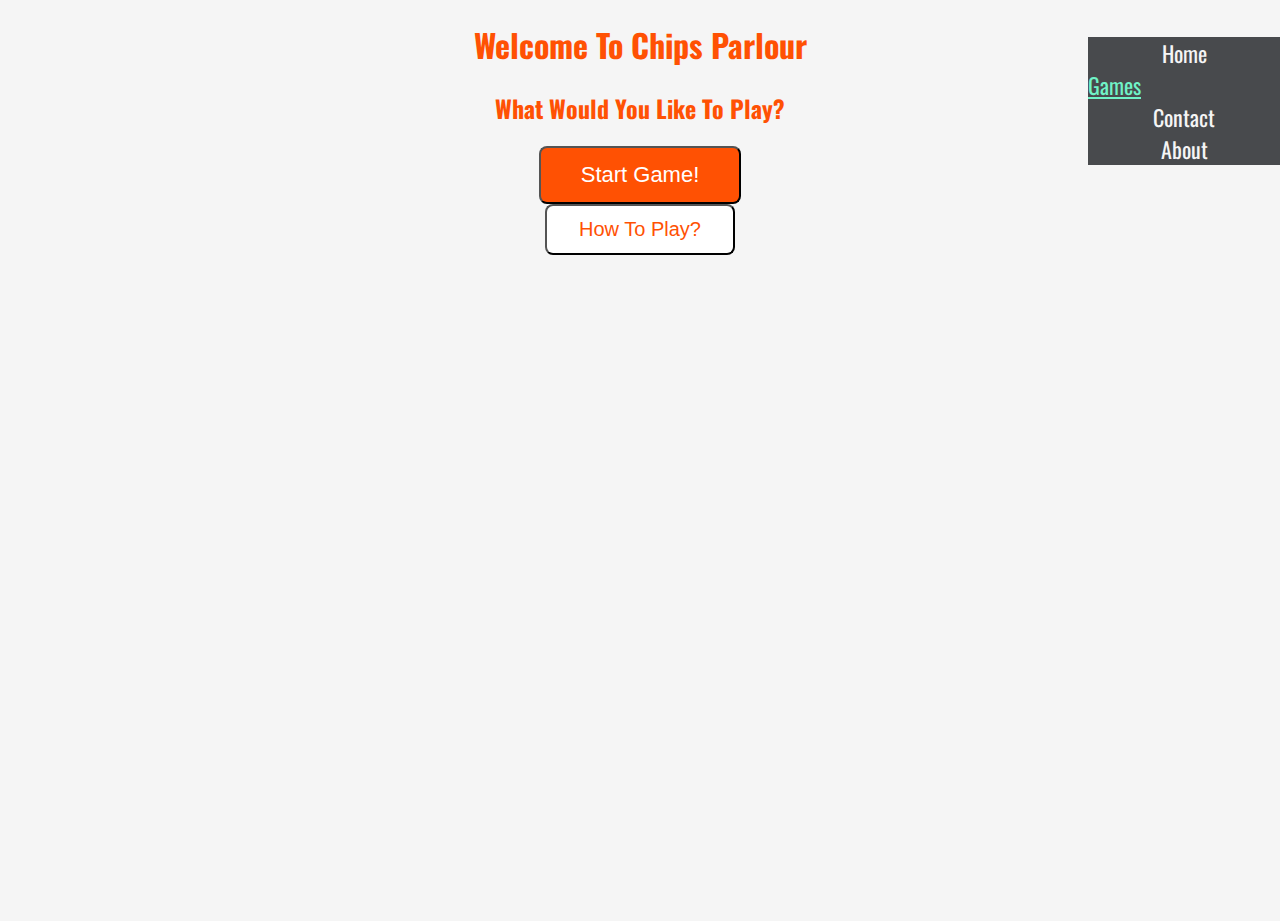
==== codebreaker.html @ e2372d06 "start-game button now calls runGame function to create table grid ready for roundOne." ====
<!DOCTYPE html>
<html lang="en">
<head>
    <meta charset="UTF-8">
    <meta name="viewport" content="width=device-width, initial-scale=1.0">
    <title>Chips Parlour</title>
    <link rel="stylesheet" href="assets/css/style.css" type="text/css" />
    <script
        src="https://code.jquery.com/jquery-3.6.0.js"
        integrity="sha256-H+K7U5CnXl1h5ywQfKtSj8PCmoN9aaq30gDh27Xc0jk="
        crossorigin="anonymous"></script>
</head>
<body>
    <div id="container">
        <ul id="nav">
            <li><a href="index.html" class="nav-bar-item" role="navigation">Home</a></li>
            <li><a href="codebreaker.html" class="nav-bar-item" id="active" role="navigation">Games</a></li>
            <li><a href="contact.html" class="nav-bar-item" role="navigation">Contact</a></li>
            <li><a href="about.html" class="nav-bar-item" role="navigation">About</a></li>
        </ul>
        <h1>Welcome To Chips Parlour</h1>
        <h2>What Would You Like To Play?</h2>
            <div id="game-container">
                <button class="btn" id="start-game">Start Game!</button><br>
                <div id="how-to">
                    <button id="tutorial" class="btn">How To Play?</button>
                </div>
            </div>
    </div>

    <script src="assets/js/script.js"></script>
</body>
</html>
---- assets/css/style.css ----
/* --------- Imports */
@import url('https://fonts.googleapis.com/css2?family=Oswald:wght@300;400;500;600&display=swap'); 

/* -------- color pallete 

Red: #b32727
yellow: #e6e61d
Orange: #ff5103
green: #a3ec11
Blue: #074dff
Purple: #601a4a

------------- */


/* --------- Global style */

body {
    background-color: whitesmoke;
    font-family: "Oswald", sans-serif;
    color: #ff5103;
    text-align: center;
    margin: 0;
    padding: 0;
}



/* ---------- containers */

#container {
    height: 100vh;
    width: 100%;
}

#nav {
    list-style-type: none;
    width: 15%;
    min-width: 100px;
    background-color: rgb(72, 74, 77);
    padding: 0;
    position: fixed;
    right: 0;
}

.nav-bar-item {
    display: block;
    color: whitesmoke;
    font-family: "Oswald", sans-serif;
    text-decoration: none;
    text-align: center;
    font-size: 22px;
    width: 100%;
    transition: 1s;
}

.nav-bar-item:hover {
    color: rgb(72, 74, 77);
    background-color: whitesmoke;
}

#active {
    text-decoration: underline;
    color: rgb(112, 243, 199);
    text-align: left;
}

#active:hover {
    color: rgb(72, 74, 77);
}

#game-img-container {
    text-align: center;
    max-width: 30%;
    max-height: 300px;
    margin-left: 35%;
}

#game-img-container img {
    max-width: 100%;
    max-height: 100%;
}

#game-img-container a {
    text-decoration: none;
    color: #ff5103;
    font-size: 28px;
    font-family: "Oswald", sans-serif;
}

#game-container {
    width: 40%;
    margin-left: 30%;
    color: #ff5103;
    font-size: 22px;
    text-align: center;
}

#difficulty {
    text-align: center;
}

#start-game {
    border-radius: 8px;
    padding: 14px 40px;
    font-size: 22px;
    background-color: #ff5103;
    color: rgb(255, 255, 255);
    transition: all 1s;
}

#start-game:hover {
    background-color: rgb(255, 255, 255);
    color: #ff5103;
}

#tutorial {
    border-radius: 8px;
    padding: 12px 32px;
    font-size: 20px;
    background-color: rgb(255, 255, 255);
    color: #ff5103;
    transition: all 1s;
}

#tutorial:hover {
    background-color: #ff5103;
    color: rgb(255, 255, 255);
}

#ghow-to {
    text-align: center;
    max-width: 30%;
    max-height: 300px;
    margin-left: 35%;
}

#how-to img {
    max-width: 100%;
    max-height: 100%;
}

#gameBoard {
    border: 3px solid black;
    border-collapse: collapse;
    width: 80%;
    margin-left: 10%;
}

#gameBoard th{
    border: 2px solid black;
    border-collapse: collapse;
    min-width: 100px;
    min-height: 100px;
}

#gameBoard td{
    border: 2px solid black;
    border-collapse: collapse;
    min-width: 100px;
    min-height: 100px;
}

.gamePeg {
    border-radius: 50%;
    width: 100px;
    height: 100px;
    border: 2px solid black;
    text-align: center;
}
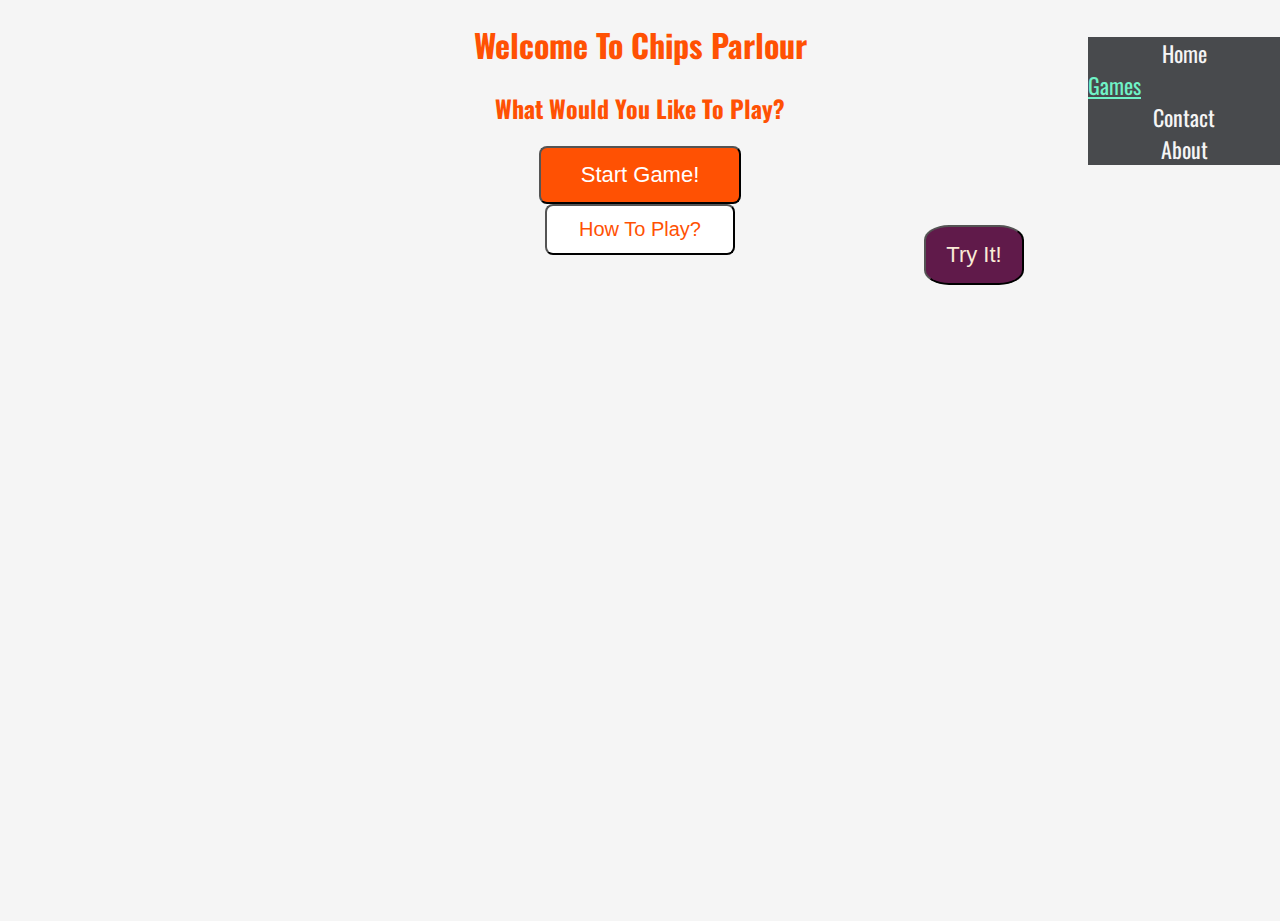
==== commit 6944d84a: "added jquery to listen for clicks on first row during roundOne and change colors through an array. a" ====
--- a/codebreaker.html
+++ b/codebreaker.html
@@ -26,6 +26,7 @@
                     <button id="tutorial" class="btn">How To Play?</button>
                 </div>
             </div>
+            <button class="btn" id="breaker">Try It!</button>
     </div>
 
     <script src="assets/js/script.js"></script>
--- a/assets/css/style.css
+++ b/assets/css/style.css
@@ -10,7 +10,33 @@
 Blue: #074dff
 Purple: #601a4a
 
+
+
 ------------- */
+
+.red {
+    background-color: #b32727;
+}
+
+.yellow {
+    background-color: #e6e61d;
+}
+
+.orange {
+    background-color: #ff5103;
+}
+
+.green {
+    background-color: #a3ec11;
+}
+
+.blue {
+    background-color: #074dff;
+}
+
+.purple {
+    background-color: #601a4a;
+}
 
 
 /* --------- Global style */
@@ -24,14 +50,7 @@
     padding: 0;
 }
 
-
-
-/* ---------- containers */
-
-#container {
-    height: 100vh;
-    width: 100%;
-}
+/* ---------- Navigation */
 
 #nav {
     list-style-type: none;
@@ -69,6 +88,14 @@
     color: rgb(72, 74, 77);
 }
 
+
+/* ---------- containers */
+
+#container {
+    height: 100vh;
+    width: 100%;
+}
+
 #game-img-container {
     text-align: center;
     max-width: 30%;
@@ -95,6 +122,8 @@
     font-size: 22px;
     text-align: center;
 }
+
+/* ------------- Game Boards */
 
 #difficulty {
     text-align: center;
@@ -167,4 +196,22 @@
     height: 100px;
     border: 2px solid black;
     text-align: center;
+}
+
+#breaker {
+    height: 60px;
+    width: 100px;
+    border-radius: 25%;
+    background-color: #601a4a;
+    color: antiquewhite;
+    transition: all 0.5s;
+    font-size: 22px;
+    position: fixed;
+    right: 20%;
+    top: 25%;
+}
+
+#breaker:hover {
+    background-color: antiquewhite;
+    color: #601a4a;
 }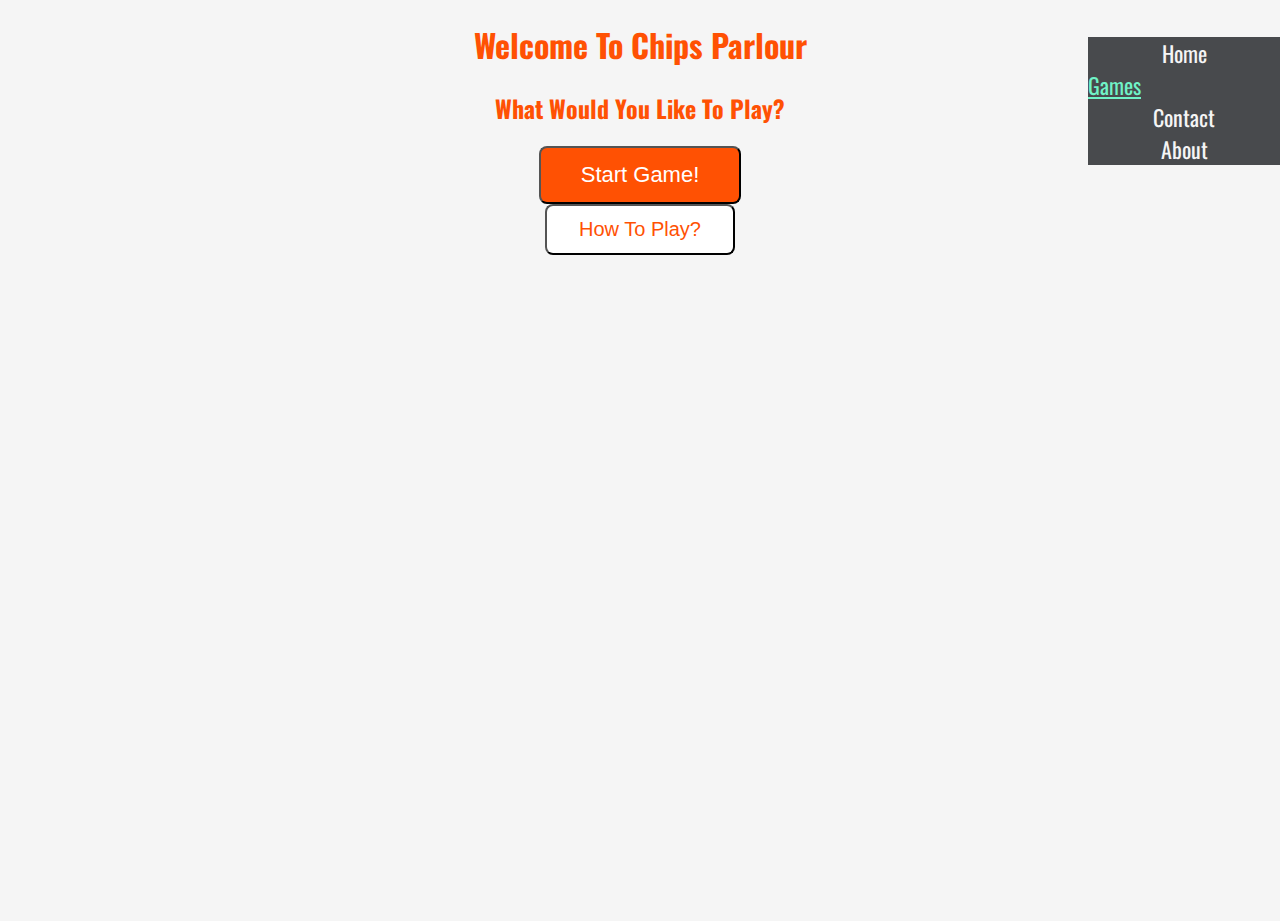
==== commit a5beb07b: "added bug report to README, tried changing class name of button to get round one to stop listening f" ====
--- a/codebreaker.html
+++ b/codebreaker.html
@@ -26,7 +26,7 @@
                     <button id="tutorial" class="btn">How To Play?</button>
                 </div>
             </div>
-            <button class="btn" id="breaker">Try It!</button>
+            <button class="btn breaker">Try It!</button>
     </div>
 
     <script src="assets/js/script.js"></script>
--- a/assets/css/style.css
+++ b/assets/css/style.css
@@ -198,20 +198,148 @@
     text-align: center;
 }
 
-#breaker {
-    height: 60px;
-    width: 100px;
-    border-radius: 25%;
-    background-color: #601a4a;
-    color: antiquewhite;
-    transition: all 0.5s;
-    font-size: 22px;
-    position: fixed;
-    right: 20%;
-    top: 25%;
-}
-
-#breaker:hover {
+.breaker {
+    height: 60px;
+    width: 100px;
+    border-radius: 25%;
+    background-color: #601a4a;
+    color: antiquewhite;
+    transition: all 0.5s;
+    font-size: 22px;
+    position: fixed;
+    right: 20%;
+    top: 25%;
+    visibility: hidden;
+}
+
+.breaker:hover {
+    background-color: antiquewhite;
+    color: #601a4a;
+}
+
+.breakerTwo {
+    height: 60px;
+    width: 100px;
+    border-radius: 25%;
+    background-color: #601a4a;
+    color: antiquewhite;
+    transition: all 0.5s;
+    font-size: 22px;
+    position: fixed;
+    right: 20%;
+    top: 25%;
+}
+
+.breakerTwo:hover {
+    background-color: antiquewhite;
+    color: #601a4a;
+}
+
+.breakerThree {
+    height: 60px;
+    width: 100px;
+    border-radius: 25%;
+    background-color: #601a4a;
+    color: antiquewhite;
+    transition: all 0.5s;
+    font-size: 22px;
+    position: fixed;
+    right: 20%;
+    top: 25%;
+}
+
+.breakerThree:hover {
+    background-color: antiquewhite;
+    color: #601a4a;
+}
+
+.breakerFour {
+    height: 60px;
+    width: 100px;
+    border-radius: 25%;
+    background-color: #601a4a;
+    color: antiquewhite;
+    transition: all 0.5s;
+    font-size: 22px;
+    position: fixed;
+    right: 20%;
+    top: 25%;
+    visibility: hidden;
+}
+
+.breakerFour:hover {
+    background-color: antiquewhite;
+    color: #601a4a;
+}
+
+.breakerFive {
+    height: 60px;
+    width: 100px;
+    border-radius: 25%;
+    background-color: #601a4a;
+    color: antiquewhite;
+    transition: all 0.5s;
+    font-size: 22px;
+    position: fixed;
+    right: 20%;
+    top: 25%;
+}
+
+.breakerFive:hover {
+    background-color: antiquewhite;
+    color: #601a4a;
+}
+
+.breakerSix {
+    height: 60px;
+    width: 100px;
+    border-radius: 25%;
+    background-color: #601a4a;
+    color: antiquewhite;
+    transition: all 0.5s;
+    font-size: 22px;
+    position: fixed;
+    right: 20%;
+    top: 25%;
+}
+
+.breakerSix:hover {
+    background-color: antiquewhite;
+    color: #601a4a;
+}
+
+.breakerSeven {
+    height: 60px;
+    width: 100px;
+    border-radius: 25%;
+    background-color: #601a4a;
+    color: antiquewhite;
+    transition: all 0.5s;
+    font-size: 22px;
+    position: fixed;
+    right: 20%;
+    top: 25%;
+}
+
+.breakerSeven:hover {
+    background-color: antiquewhite;
+    color: #601a4a;
+}
+
+.breakerEight {
+    height: 60px;
+    width: 100px;
+    border-radius: 25%;
+    background-color: #601a4a;
+    color: antiquewhite;
+    transition: all 0.5s;
+    font-size: 22px;
+    position: fixed;
+    right: 20%;
+    top: 25%;
+}
+
+.breakerEight:hover {
     background-color: antiquewhite;
     color: #601a4a;
 }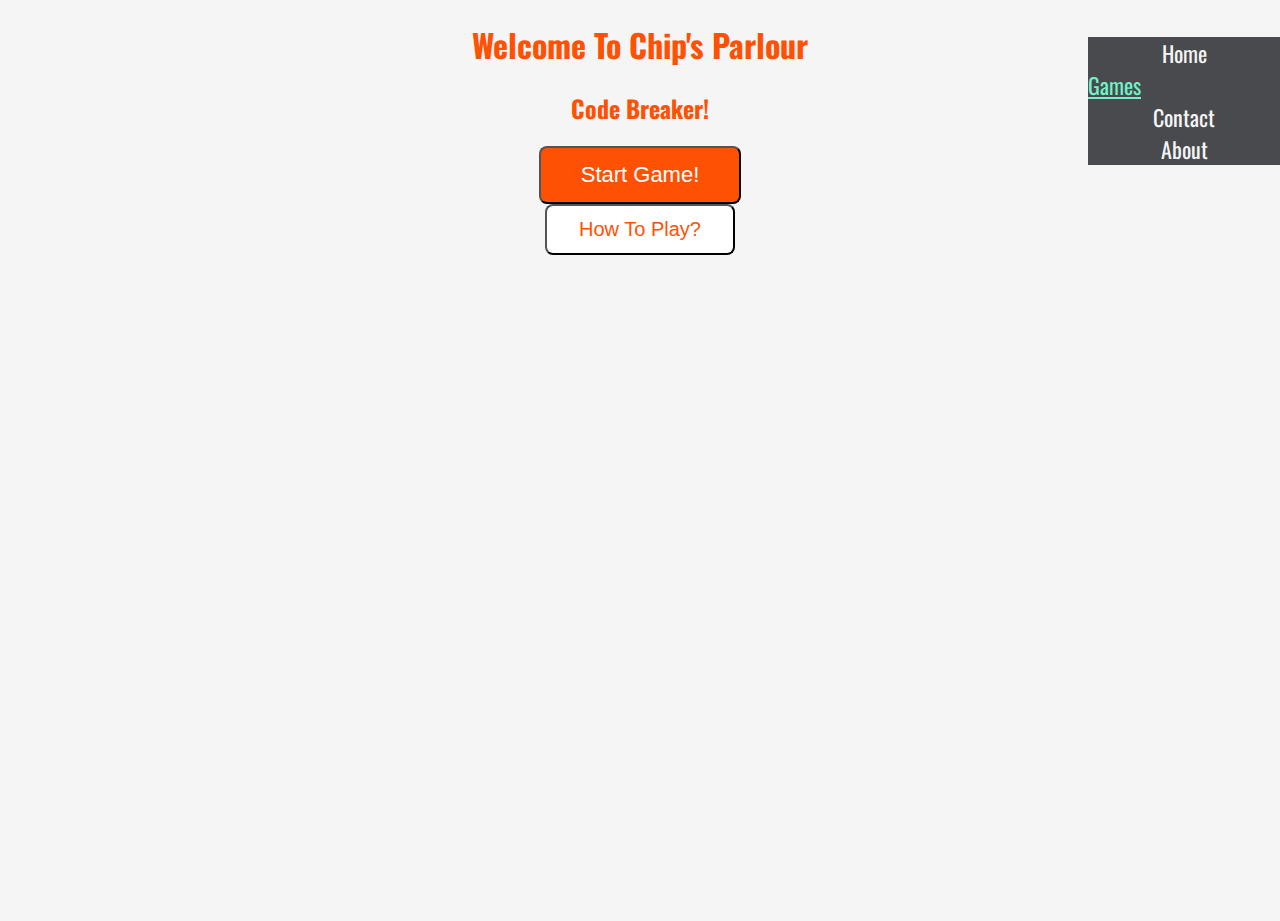
==== commit f96c9660: "fixed a bug where the game would stick on red for several clicks." ====
--- a/codebreaker.html
+++ b/codebreaker.html
@@ -18,8 +18,8 @@
             <li><a href="contact.html" class="nav-bar-item" role="navigation">Contact</a></li>
             <li><a href="about.html" class="nav-bar-item" role="navigation">About</a></li>
         </ul>
-        <h1>Welcome To Chips Parlour</h1>
-        <h2>What Would You Like To Play?</h2>
+        <h1>Welcome To Chip's Parlour</h1>
+        <h2>Code Breaker!</h2>
             <div id="game-container">
                 <button class="btn" id="start-game">Start Game!</button><br>
                 <div id="how-to">
@@ -27,8 +27,16 @@
                 </div>
             </div>
             <button class="btn breaker">Try It!</button>
+            <button class="btn breakerTwo">Try It!</button>
+            <button class="btn breakerThree">Try It!</button>
+            <button class="btn breakerFour">Try It!</button>
+            <button class="btn breakerFive">Try It!</button>
+            <button class="btn breakerSix">Try It!</button>
+            <button class="btn breakerSeven">Try It!</button>
+            <button class="btn breakerEight">Try It!</button>
+            <div id="post-game"></div>
     </div>
-
+    <div id="footer"></div>
     <script src="assets/js/script.js"></script>
 </body>
 </html>--- a/assets/css/style.css
+++ b/assets/css/style.css
@@ -228,6 +228,7 @@
     position: fixed;
     right: 20%;
     top: 25%;
+    visibility: hidden;
 }
 
 .breakerTwo:hover {
@@ -246,6 +247,7 @@
     position: fixed;
     right: 20%;
     top: 25%;
+    visibility: hidden;
 }
 
 .breakerThree:hover {
@@ -283,6 +285,7 @@
     position: fixed;
     right: 20%;
     top: 25%;
+    visibility: hidden;
 }
 
 .breakerFive:hover {
@@ -301,6 +304,7 @@
     position: fixed;
     right: 20%;
     top: 25%;
+    visibility: hidden;
 }
 
 .breakerSix:hover {
@@ -319,6 +323,7 @@
     position: fixed;
     right: 20%;
     top: 25%;
+    visibility: hidden;
 }
 
 .breakerSeven:hover {
@@ -337,9 +342,43 @@
     position: fixed;
     right: 20%;
     top: 25%;
+    visibility: hidden;
 }
 
 .breakerEight:hover {
     background-color: antiquewhite;
     color: #601a4a;
+}
+
+#retry {
+    height: 60px;
+    width: 100px;
+    border-radius: 25%;
+    background-color: #ff5103;
+    color: antiquewhite;
+    transition: all 0.5s;
+    font-size: 22px;
+    position: fixed;
+    right: 20%;
+    top: 25%;
+    text-decoration: none;
+}
+
+#retry:hover {
+    background-color: antiquewhite;
+    color: #ff5103;
+}
+
+#gameAnswer {
+    border: 3px solid black;
+    border-collapse: collapse;
+    width: 80%;
+    margin-left: 10%;
+}
+
+#gameAnswer th{
+    border: 2px solid black;
+    border-collapse: collapse;
+    min-width: 100px;
+    min-height: 100px;
 }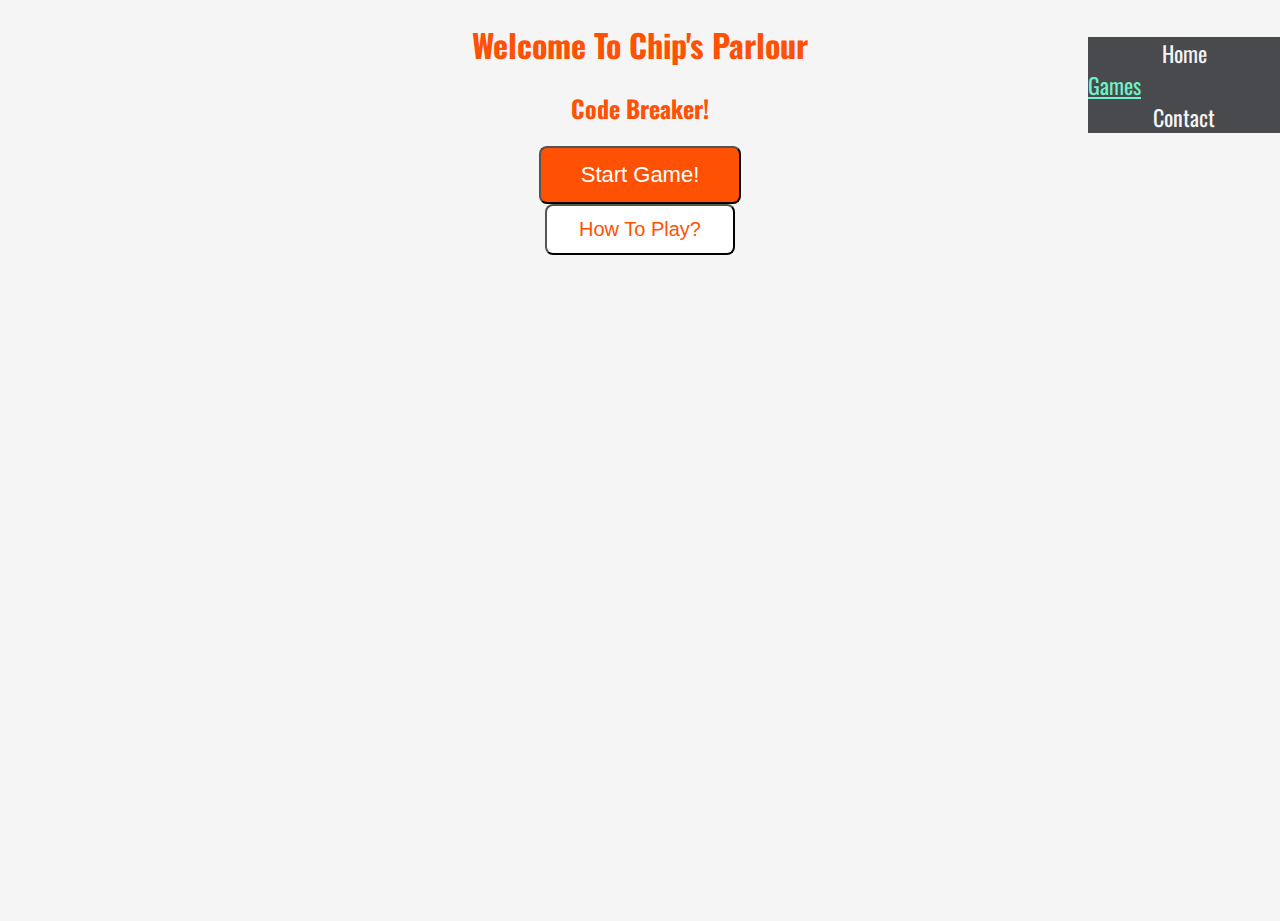
==== commit 5b26b75f: "fixed issue with form not submitting correctly, and now the default is prevented and a message is di" ====
--- a/codebreaker.html
+++ b/codebreaker.html
@@ -16,7 +16,6 @@
             <li><a href="index.html" class="nav-bar-item" role="navigation">Home</a></li>
             <li><a href="codebreaker.html" class="nav-bar-item" id="active" role="navigation">Games</a></li>
             <li><a href="contact.html" class="nav-bar-item" role="navigation">Contact</a></li>
-            <li><a href="about.html" class="nav-bar-item" role="navigation">About</a></li>
         </ul>
         <h1>Welcome To Chip's Parlour</h1>
         <h2>Code Breaker!</h2>
@@ -24,6 +23,15 @@
                 <button class="btn" id="start-game">Start Game!</button><br>
                 <div id="how-to">
                     <button id="tutorial" class="btn">How To Play?</button>
+                </div>
+                <div id="how-to-one" class="how-to-box">
+
+                </div>
+                <div id="how-to-two" class="how-to-box">
+
+                </div>
+                <div id="how-to-three" class="how-to-box">
+
                 </div>
             </div>
             <button class="btn breaker">Try It!</button>
--- a/assets/css/style.css
+++ b/assets/css/style.css
@@ -381,4 +381,68 @@
     border-collapse: collapse;
     min-width: 100px;
     min-height: 100px;
+}
+
+.how-to-box {
+    background-color: antiquewhite;
+    color: #601a4a;
+    width: 200px;
+}
+
+#how-to-one {
+    position: fixed;
+    top: 25%;
+    right: 20%;
+}
+
+#how-to-two {
+    position: fixed;
+    top: 50%;
+    right: 20%;
+}
+
+#how-to-three {
+    position: fixed;
+    top: 75%;
+    right: 20%;
+}
+
+/* ------------- contact page */
+
+.center-form {
+    padding-top: 10%;
+    margin: 0 auto;
+    max-width: 70%;
+    background-color: whitesmoke;
+}
+
+#contact-btn {
+    margin-top: 15px;
+    margin-bottom: 20px;
+    height: 60px;
+    width: 100px;
+    border-radius: 25%;
+    color: whitesmoke;
+    background-color: #ff5103;
+}
+
+#contact-form {
+    display: grid;
+}
+
+#contact-form input, textarea {
+    color: #601a4a;
+    font-size: 22px;
+}
+
+#contact-response {
+    width: 40%;
+    height: 50%;
+    margin-left: 30%;
+    margin-top: 10%;
+    margin: 0 auto;
+    max-width: 70%;
+    background-color: antiquewhite;
+    color: #601a4a;
+    font-size: 28px;
 }